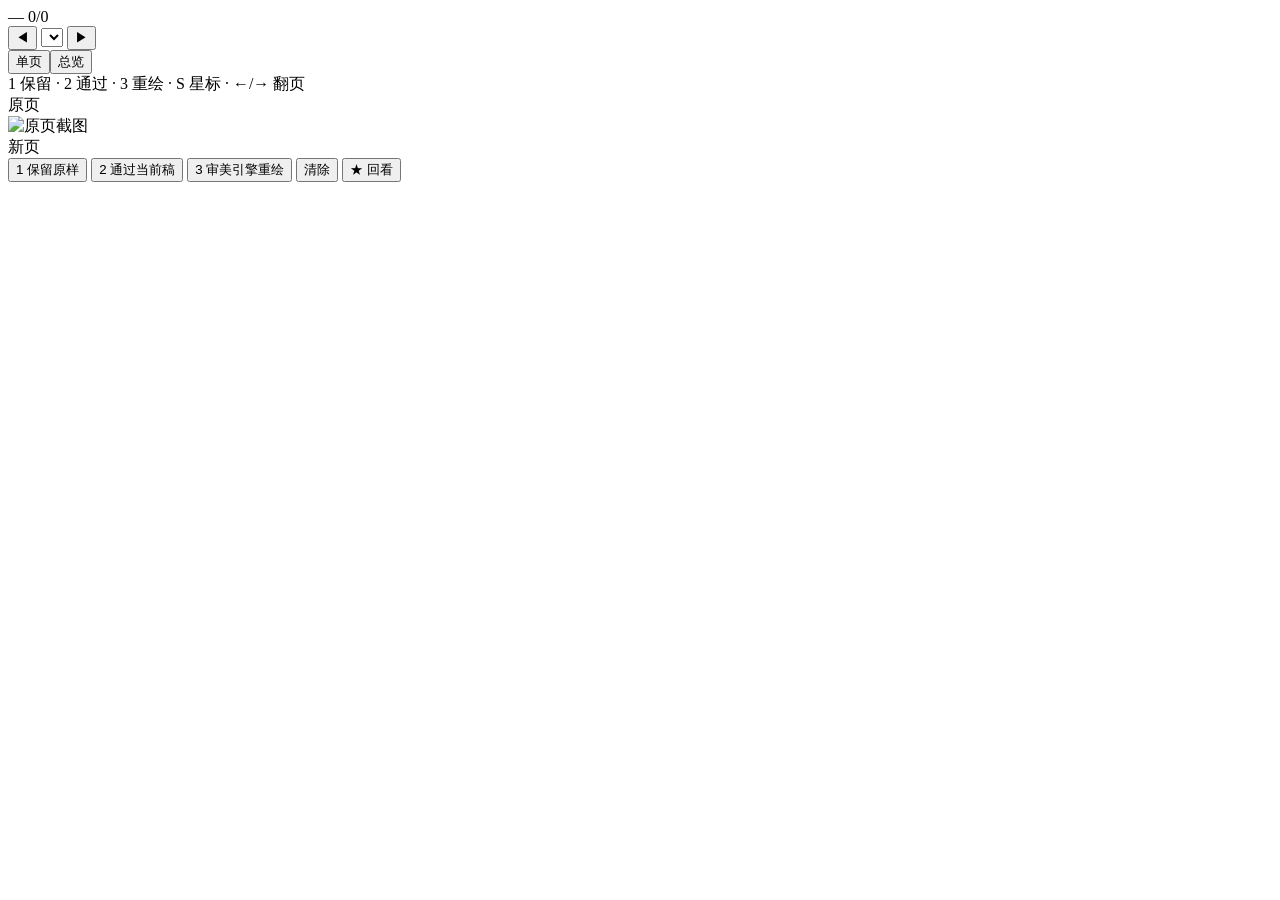
==== station/static/index.html @ 9d1d1798 "M3.2a 总览模式: 缩略图网格+筛选片+懒加载 - 总览/单页切换; 网格卡=draft内联(无稿用原图)+状态角标(✓▣✦●★⏳) - 筛选片: 全部/未裁决/通过/保留/重绘/★/未出稿 带计" ====
<!DOCTYPE html>
<html lang="zh-CN">
<head>
<meta charset="UTF-8">
<title>PPT 工作台 · 审核</title>
<link rel="stylesheet" href="/static/style.css">
</head>
<body data-mode="single">
<header id="topbar">
  <span id="task-name" class="task-name">—</span>
  <span id="progress" class="progress">0/0</span>
  <div class="nav">
    <button id="btn-prev" title="上一页（←）">◀</button>
    <select id="page-select" title="跳页"></select>
    <button id="btn-next" title="下一页（→）">▶</button>
  </div>
  <div class="mode-toggle">
    <button id="mode-single" class="active">单页</button
    ><button id="mode-overview">总览</button>
  </div>
  <span class="kbd-hint">1 保留 · 2 通过 · 3 重绘 · S 星标 · ←/→ 翻页</span>
</header>

<main id="panes">

  <section class="pane">
    <div class="pane-title">原页</div>
    <div class="pane-body" id="original-body"><img id="original-img" alt="原页截图"></div>
  </section>
  <section class="pane">
    <div class="pane-title">新页 <span id="draft-state" class="draft-state"></span></div>
    <div class="pane-body" id="draft-body"><div id="draft-holder"></div></div>
  </section>
</main>

<div id="filter-chips" class="filter-chips"></div>
<main id="overview"></main>
<footer id="verdictbar">
  <div class="verdict-group">
    <button class="vbtn v-keep"   data-v="keep">1 保留原样</button>
    <button class="vbtn v-pass"   data-v="pass">2 通过当前稿</button>
    <button class="vbtn v-redraw" data-v="redraw">3 审美引擎重绘</button>
    <button class="vbtn v-clear"  data-v="">清除</button>
    <button class="vbtn v-star"   id="btn-star">★ 回看</button>
  </div>
  <div class="meta" id="page-meta"></div>
</footer>

<script src="/static/app.js"></script>
<script src="/static/overview.js"></script>
</body>
</html>
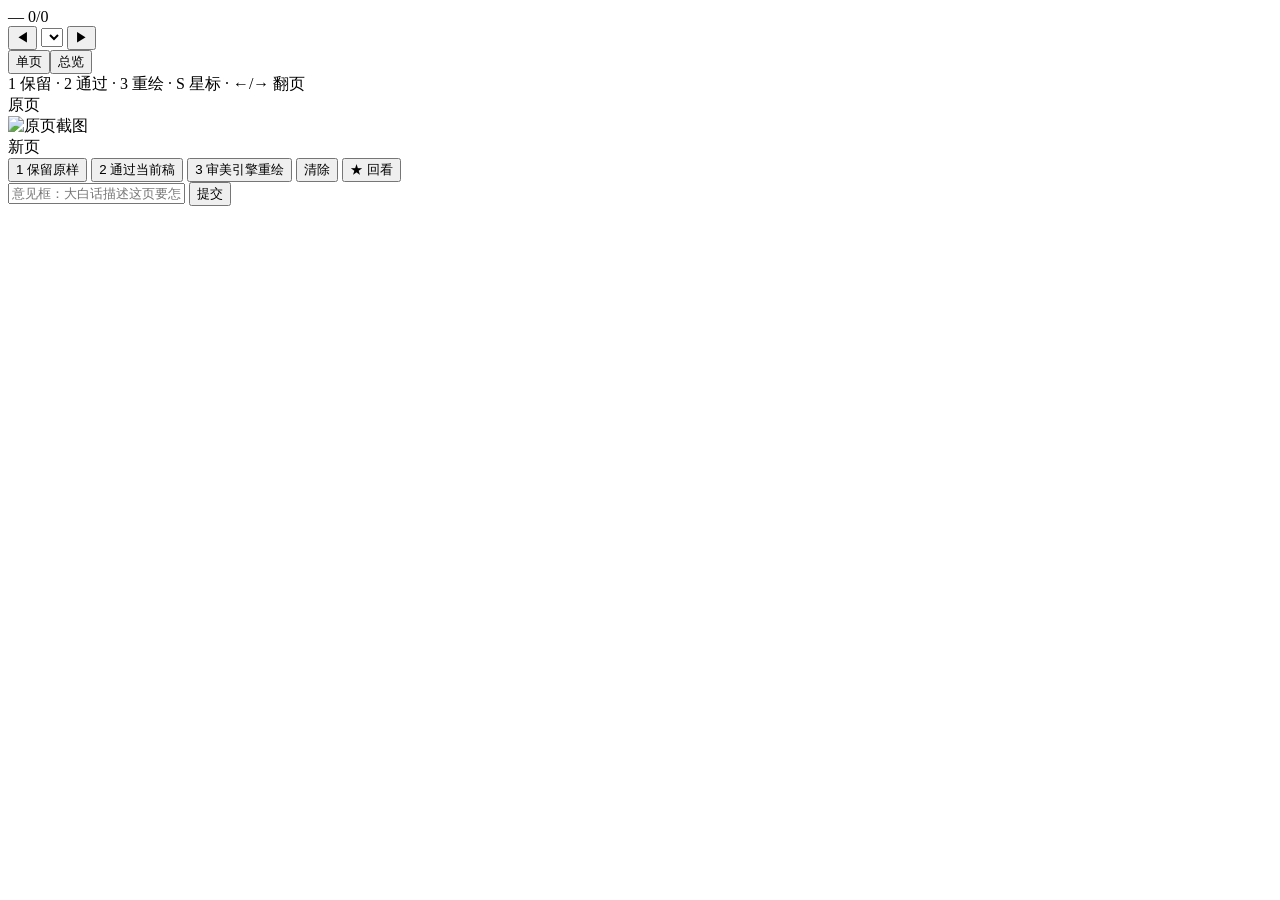
==== commit 25a1881f: "ENGINEERING #22: curl中文体GBK坑" ====
--- a/station/static/index.html
+++ b/station/static/index.html
@@ -35,6 +35,21 @@
 
 <div id="filter-chips" class="filter-chips"></div>
 <main id="overview"></main>
+<div id="bulkbar" style="display:none">
+  <span id="bulk-count"></span>
+  <button class="vbtn" data-bv="pass">✓ 通过</button>
+  <button class="vbtn" data-bv="keep">▣ 保留</button>
+  <button class="vbtn" data-bv="redraw">✦ 重绘</button>
+  <button class="vbtn" data-bv="">清除裁决</button>
+  <label class="skip"><input type="checkbox" id="bulk-skip" checked> 跳过已裁决</label>
+  <span class="range">范围 <input id="bulk-from" type="number" min="1" style="width:64px"> –
+    <input id="bulk-to" type="number" min="1" style="width:64px">
+    <select id="bulk-range-v"><option value="pass">通过</option><option value="keep">保留</option><option value="redraw">重绘</option><option value="">清除</option></select>
+    <button class="vbtn" id="bulk-range-apply">应用</button></span>
+  <button class="vbtn" id="bulk-undo" title="Ctrl+Z">↩ 撤销上次批量</button>
+  <button class="vbtn" id="bulk-cancel">取消选区</button>
+</div>
+<div id="filmstrip"></div>
 <footer id="verdictbar">
   <div class="verdict-group">
     <button class="vbtn v-keep"   data-v="keep">1 保留原样</button>
@@ -43,10 +58,16 @@
     <button class="vbtn v-clear"  data-v="">清除</button>
     <button class="vbtn v-star"   id="btn-star">★ 回看</button>
   </div>
+  <div class="opinion">
+    <input id="opinion-input" placeholder="意见框：大白话描述这页要怎么改，回车提交（如：这里做个逐渐展开的时间轴）">
+    <button class="vbtn" id="opinion-send">提交</button>
+  </div>
   <div class="meta" id="page-meta"></div>
 </footer>
 
 <script src="/static/app.js"></script>
 <script src="/static/overview.js"></script>
+<script src="/static/palette.js"></script>
+<script src="/static/chrome.js"></script>
 </body>
 </html>
